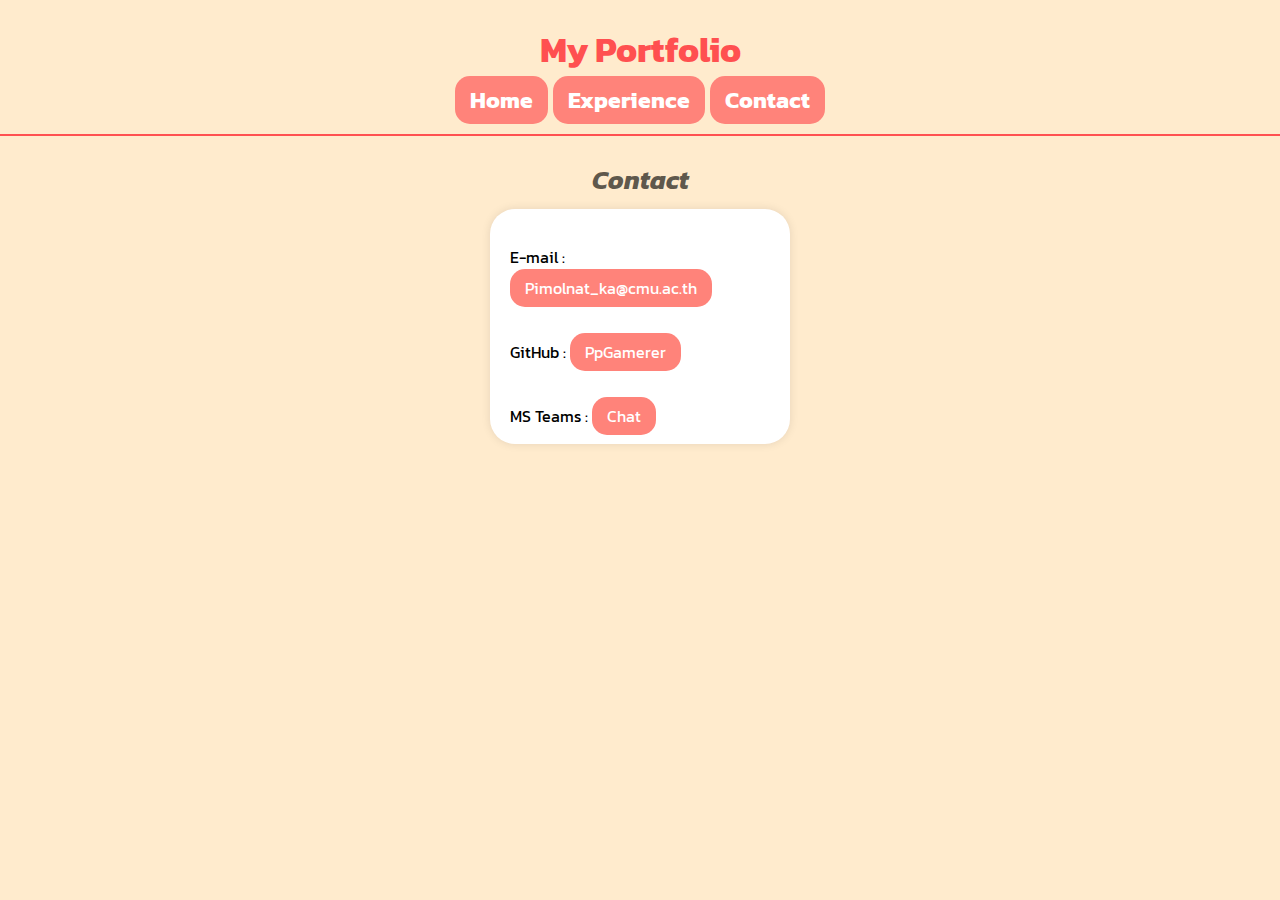
==== contact.html @ 4ed2ad4f "add page url,name,id" ====
<!DOCTYPE html>
<html lang="en">
<head>
    <meta charset="UTF-8">
    <meta name="viewport" content="width=device-width, initial-scale=1.0">
    <title>My Contact</title>
    <link href="https://fonts.googleapis.com/css2?family=Kanit:ital,wght@0,100;0,200;0,300;0,400;0,500;0,600;0,700;0,800;0,900;1,100;1,200;1,300;1,400;1,500;1,600;1,700;1,800;1,900&display=swap" rel="stylesheet">
    <link rel="stylesheet" href="./css/style.css">
</head>
<body>
    <div class="mainnavbar">
        <h1 class="center-header" style="margin-bottom: 0px;">My Portfolio</h1>
          <h2 class="center-header" style="border-bottom: 2px solid #ff5050; margin-top: 0px; margin-bottom: 0px;"><a href="home.html">Home </a> <a href="experience.html">Experience </a> <a href="contact.html">Contact</a> </h2></div>
      </div>
    <div class="main">
        <h3 class="center-header" style="margin-bottom: 5px; color: #000000a4;">Contact</h3>
        <div class="rcorners3"  style="margin-top: 10px;">
        <p style="text-align: start;">E-mail : <a target="_blank" href="mailto:pimolnat_ka@cmu.ac.th">Pimolnat_ka@cmu.ac.th</a> </p>
        <p style="text-align: start;">GitHub : <a target="_blank" href="https://github.com/PpGamerer">PpGamerer</a> </p>
        <p style="text-align: start;">MS Teams : <a target="_blank" href="https://teams.microsoft.com/l/chat/0/0?users=pimolnat_ka@cmu.ac.th">Chat</a> </p>
        </div>
    </div>
</body>
</html>
---- css/style.css ----
body {
  background-color: blanchedalmond;
  display: flex;
  min-height: 100vh; /* Ensure full viewport height */
  margin: 0;
  justify-content: center; /* Center items horizontally */
}
h1 {
  font-size: 35px;
  font-weight: bold;
  color: #ff5050;
}
h2 {
  font-size: 22.5px;
}
h3 {
  color: #ff837a ;
  display: block;
  font-size: 1.6em;
  margin-block-start: 1em;
  margin-block-end: 1em;
  margin-inline-start: 0px;
  margin-inline-end: 0px;
  font-weight: bold;
  unicode-bidi: isolate;
  font-style: italic;
}
.center-header {
  text-align: center;
}

html {
  font-family:"Kanit", sans-serif;
  font-style:normal;
}

img {
  border-radius: 15px 15px; /*ขอบกลม*/
  max-width: 100%;
}

a {
  border-radius: 15px 15px; /*ขอบกลม*/
  margin-bottom: 10px;
}

.a2 {
border-radius: 0;
margin-bottom: 0px;
}

a:link, a:visited {
  background-color: #ff837a; /*เปลี่ยนสีเมื่อเอาเมาส์วาง*/
  color: white;
  padding: 7px 15px;
  text-align: center;
  text-decoration: none;
  display: inline-block;
}
a:hover, a:active {
  background-color:#ff5050;
}

.rcorners1 { /*กล่องข้อความทึบ หน้า index*/
  text-align: center;
  padding: 30px;
  border-radius: 15px;
  background-color: #ffffff;
  box-shadow: 0px 0px 10px rgba(0, 0, 0, 0.1);
  display: flex;
  flex-direction: column; /* Display children elements in a column */
  align-items: center; /* Center items horizontally */
  max-width: 600px; /* Limit the width for better presentation */
  margin: auto;
}

.rcorners2 { /*กล่องข้อความโปร่ง*/
  border-radius: 25px;
  border: solid #000000a4;
  padding : 20px;
  width: 550px;
  max-width: calc(100% - 40px);
  margin-left: auto;
  margin-right: auto;
  margin-bottom: 10px;
}

@media (max-width: 768px) {
.rcorners2 {
    padding: 10px;
    max-width: calc(100% - 20px);
}
}

.rcorners3 { /*กล่องข้อความทึบ2 หน้า contact*/
border-radius: 25px;
background: white;
padding: 20px;
width: 260px;
height: 195px;
margin: auto;
box-shadow: 0 0 10px rgba(0, 0, 0, 0.1);
}

.rcorners4 { /*กล่องข้อความทึบ3 หน้าhome*/
display: flex;
justify-content: center;
align-items: center;
text-align: center;
border-radius: 15px 15px;
background: white;
padding: 20px;
width: 245px;
height: 10px;
margin: auto;
box-shadow: 0 0 10px rgba(0, 0, 0, 0.1);
}

.column {
  float: left;
  width: 33.33%;
  padding: 5px;
}

.row::after {
  content: "";
  clear: both;
  display: table;
}
.row {
  display: flex;
  flex-wrap: wrap;
  justify-content: space-between;
}

.column {
  flex: 33.33%;
  padding: 5px;
}

/* Navbar container */
.navbar {
overflow: hidden;
border-radius: 15px 0px;
background-color: #ff837a;
font-family: Kanit;
display: flex;
padding: 0px;
height: 50px; /* Adjusted height of the navbar */
}

/* Links inside the navbar */
.navbar a {
float: left;
font-size: 16px;
color: white;
padding: 10px 14px;
text-decoration: none;
}

/* The dropdown container */
.dropdown {
float: left;
overflow: hidden;
}

/* Dropdown button */
.dropdown .dropbtn {
font-size: 16px;
border: none;
outline: none;
color: white;
padding: 1px 16px;
background-color: inherit;
font-family: Kanit; 
margin: 0; /* Important for vertical align on mobile phones */
}

/* Add a red background color to navbar links on hover */
.navbar a:hover, .dropdown:hover .dropbtn {
background-color: #ff5050;
}

/* Dropdown content (hidden by default) */
.dropdown-content {
display: none;
position: absolute;
background-color: #f9f9f9;
min-width: 160px;
box-shadow: 0px 8px 16px 0px rgba(0,0,0,0.2);
z-index: 1;
}

/* Links inside the dropdown */
.dropdown-content a {
float: none;
color: white;
padding: 12px 16px;
text-decoration: none;
display: block;
text-align: left;
}

.dropdown-content a:hover {
background-color: #ff5050;
}

/* Show the dropdown menu on hover */
.dropdown:hover .dropdown-content {
display: block;
}

.mainnavbar { /*fixed menu*/
overflow: hidden;
background-color: blanchedalmond;
position: fixed; /* Set the navbar to fixed position */
top: 0; /* Position the navbar at the top of the page */
width: 100%; /* Full width */
}

.main {
margin-top: 135px; /* Add a top margin to avoid content overlay */
}

.main2 { /*Home*/
margin-top: 160px; /* Add a top margin to avoid content overlay */
}

.enter-link { /*index Enter the website*/
font-size: 24px; 
margin-top: 10px;
margin-bottom: 0;
text-decoration: none; /* Remove underline */
display: inline-block; /* Ensure it behaves like a block element */
padding: 0px;
}

.subhead {
margin-top: 10px;
margin-bottom: 5px;
}

.content {
  text-align: center;
  padding: 20px;
  background-color: white;
  border-radius: 5px;
  box-shadow: 0 0 10px rgba(0, 0, 0, 0.1);
}
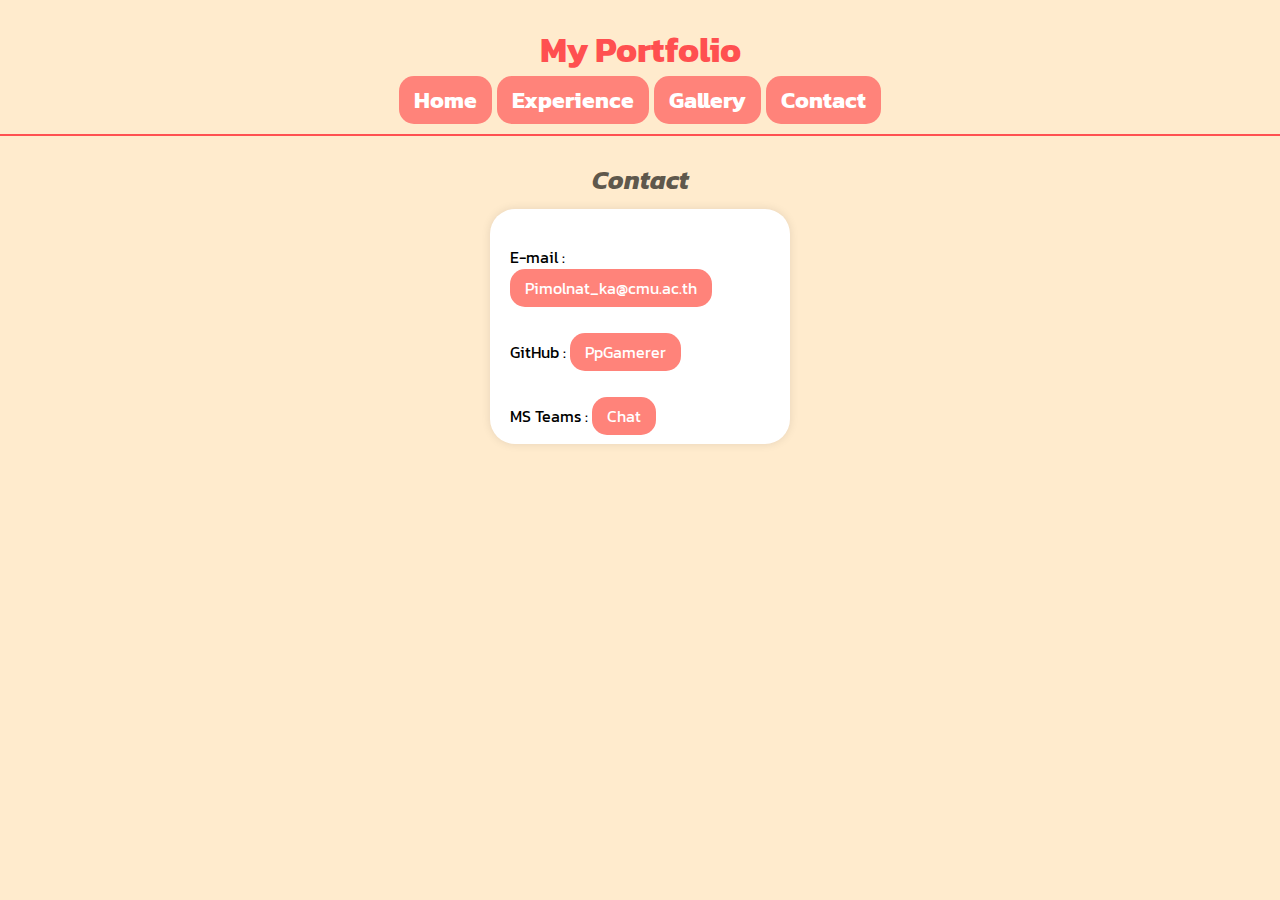
==== commit 53f6cf32: "updated" ====
--- a/contact.html
+++ b/contact.html
@@ -10,7 +10,7 @@
 <body>
     <div class="mainnavbar">
         <h1 class="center-header" style="margin-bottom: 0px;">My Portfolio</h1>
-          <h2 class="center-header" style="border-bottom: 2px solid #ff5050; margin-top: 0px; margin-bottom: 0px;"><a href="home.html">Home </a> <a href="experience.html">Experience </a> <a href="contact.html">Contact</a> </h2></div>
+        <h2 class="center-header" style="border-bottom: 2px solid #ff5050; margin-top: 0px; margin-bottom: 0px;"><a href="home.html">Home </a> <a href="experience.html">Experience </a> <a href="gallery.html">Gallery</a> <a href="contact.html">Contact</a> </h2></div>
       </div>
     <div class="main">
         <h3 class="center-header" style="margin-bottom: 5px; color: #000000a4;">Contact</h3>
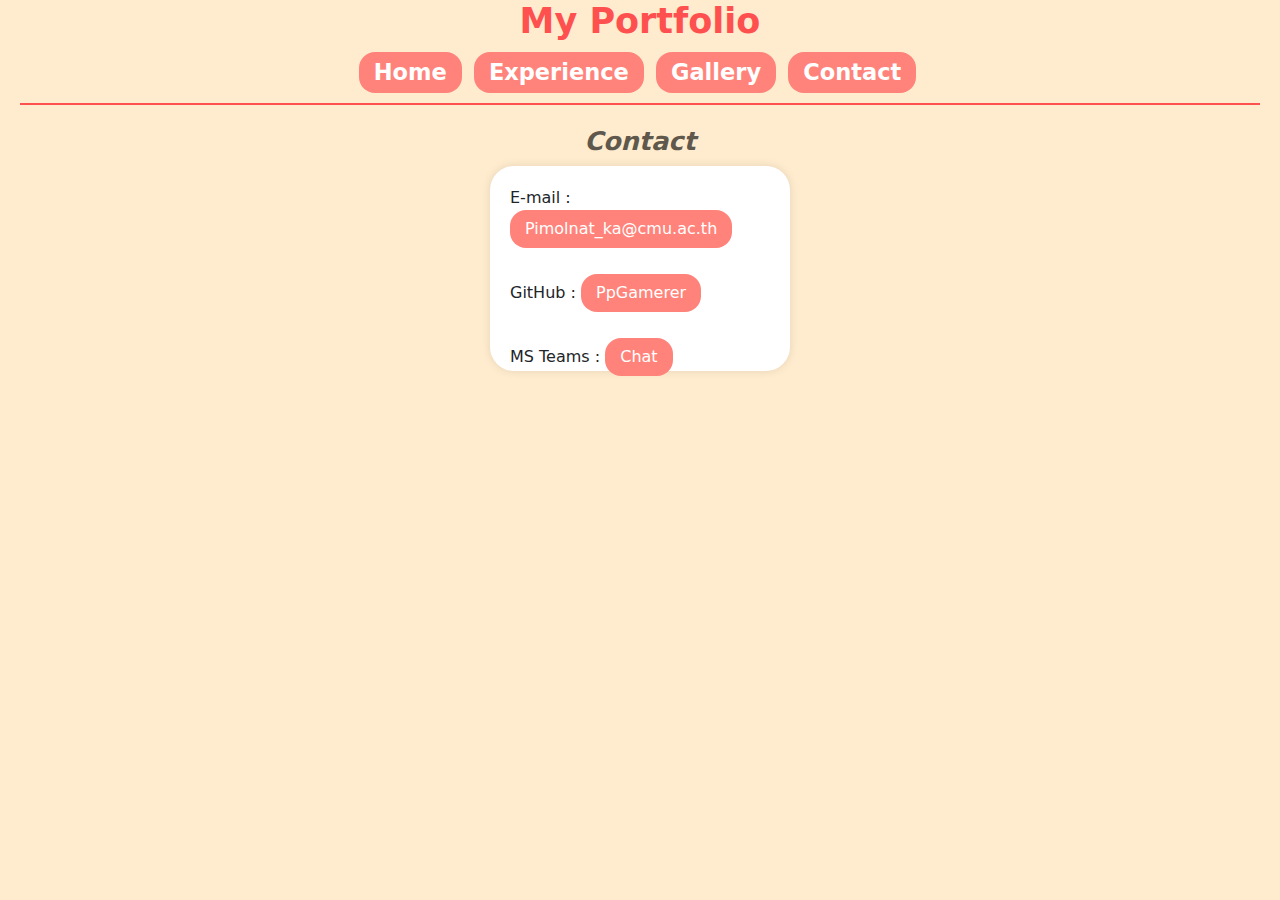
==== commit c1818a02: "updated" ====
--- a/contact.html
+++ b/contact.html
@@ -5,12 +5,13 @@
     <meta name="viewport" content="width=device-width, initial-scale=1.0">
     <title>My Contact</title>
     <link href="https://fonts.googleapis.com/css2?family=Kanit:ital,wght@0,100;0,200;0,300;0,400;0,500;0,600;0,700;0,800;0,900;1,100;1,200;1,300;1,400;1,500;1,600;1,700;1,800;1,900&display=swap" rel="stylesheet">
+    <link href="https://cdn.jsdelivr.net/npm/bootstrap@5.3.3/dist/css/bootstrap.min.css" rel="stylesheet" integrity="sha384-QWTKZyjpPEjISv5WaRU9OFeRpok6YctnYmDr5pNlyT2bRjXh0JMhjY6hW+ALEwIH" crossorigin="anonymous">
     <link rel="stylesheet" href="./css/style.css">
 </head>
 <body>
     <div class="mainnavbar">
-        <h1 class="center-header" style="margin-bottom: 0px;">My Portfolio</h1>
-        <h2 class="center-header" style="border-bottom: 2px solid #ff5050; margin-top: 0px; margin-bottom: 0px;"><a href="home.html">Home </a> <a href="experience.html">Experience </a> <a href="gallery.html">Gallery</a> <a href="contact.html">Contact</a> </h2></div>
+        <h1 class="center-header" style="margin-bottom: 10px;">My Portfolio</h1>
+      <h2 class="center-header" style="border-bottom: 2px solid #ff5050; margin-top: 0px; margin-bottom: 0px;"><a href="home.html">Home </a> <a href="experience.html">Experience </a> <a href="gallery.html">Gallery</a> <a href="contact.html">Contact</a> </h2></div>
       </div>
     <div class="main">
         <h3 class="center-header" style="margin-bottom: 5px; color: #000000a4;">Contact</h3>
--- a/css/style.css
+++ b/css/style.css
@@ -4,6 +4,8 @@
   min-height: 100vh; /* Ensure full viewport height */
   margin: 0;
   justify-content: center; /* Center items horizontally */
+  min-height: 100vh;
+
 }
 h1 {
   font-size: 35px;
@@ -34,13 +36,13 @@
   font-style:normal;
 }
 
-img {
-  border-radius: 15px 15px; /*ขอบกลม*/
+.imground {
+  border-radius: 1rem 1rem; /*ขอบกลม*/
   max-width: 100%;
 }
 
 a {
-  border-radius: 15px 15px; /*ขอบกลม*/
+  border-radius: 1rem 1rem; /*ขอบกลม*/
   margin-bottom: 10px;
 }
 
@@ -64,7 +66,7 @@
 .rcorners1 { /*กล่องข้อความทึบ หน้า index*/
   text-align: center;
   padding: 30px;
-  border-radius: 15px;
+  border-radius: 1rem;
   background-color: #ffffff;
   box-shadow: 0px 0px 10px rgba(0, 0, 0, 0.1);
   display: flex;
@@ -75,11 +77,11 @@
 }
 
 .rcorners2 { /*กล่องข้อความโปร่ง*/
-  border-radius: 25px;
+  border-radius: 1.5rem;
   border: solid #000000a4;
   padding : 20px;
-  width: 550px;
-  max-width: calc(100% - 40px);
+  max-width: 550px;
+  width: calc(100% - 40px);
   margin-left: auto;
   margin-right: auto;
   margin-bottom: 10px;
@@ -87,17 +89,20 @@
 
 @media (max-width: 768px) {
 .rcorners2 {
-    padding: 10px;
+    padding: 15px;
     max-width: calc(100% - 20px);
 }
+.column {
+        flex-basis: 100%; /* Full width for columns on small screens */
+      }
 }
 
 .rcorners3 { /*กล่องข้อความทึบ2 หน้า contact*/
-border-radius: 25px;
+border-radius: 1.5rem;
 background: white;
 padding: 20px;
-width: 260px;
-height: 195px;
+width: 300px;
+height: 205px;
 margin: auto;
 box-shadow: 0 0 10px rgba(0, 0, 0, 0.1);
 }
@@ -107,7 +112,7 @@
 justify-content: center;
 align-items: center;
 text-align: center;
-border-radius: 15px 15px;
+border-radius: 1rem 1rem;
 background: white;
 padding: 20px;
 width: 245px;
@@ -136,17 +141,19 @@
 .column {
   flex: 33.33%;
   padding: 5px;
+  box-sizing: border-box;
 }
 
 /* Navbar container */
 .navbar {
 overflow: hidden;
-border-radius: 15px 0px;
+border-radius: 1rem 0rem;
 background-color: #ff837a;
 font-family: Kanit;
 display: flex;
 padding: 0px;
 height: 50px; /* Adjusted height of the navbar */
+z-index: 1001;
 }
 
 /* Links inside the navbar */
@@ -158,6 +165,13 @@
 text-decoration: none;
 }
 
+.dropbtn {
+  background-color: inherit;
+  color: white;
+  font-size: 20px;
+  border: none;
+  cursor: pointer;
+}
 /* The dropdown container */
 .dropdown {
 float: left;
@@ -216,14 +230,26 @@
 position: fixed; /* Set the navbar to fixed position */
 top: 0; /* Position the navbar at the top of the page */
 width: 100%; /* Full width */
+z-index: 1000;
+justify-content: center;
+align-items: center;
+padding: 0 20px; /* Adjust padding as needed */
+}
+
+.mainnavbar a {
+  border-radius: 1rem 1rem; /*ขอบกลม*/
+  margin-bottom: 10px;
+  text-decoration: none; /* Remove underline */
+  margin-right: 5px;
+  font-weight: bold;
 }
 
 .main {
-margin-top: 135px; /* Add a top margin to avoid content overlay */
+margin-top: 100px; /* Add a top margin to avoid content overlay */
 }
 
 .main2 { /*Home*/
-margin-top: 160px; /* Add a top margin to avoid content overlay */
+margin-top: 150px; /* Add a top margin to avoid content overlay */
 }
 
 .enter-link { /*index Enter the website*/
@@ -240,10 +266,13 @@
 margin-bottom: 5px;
 }
 
-.content {
-  text-align: center;
-  padding: 20px;
-  background-color: white;
-  border-radius: 5px;
-  box-shadow: 0 0 10px rgba(0, 0, 0, 0.1);
+.full-width-hr {
+  border: none;
+  margin-top: 15px;
+  border-top: 2px solid #ff5050;
+  width: 100%; /* Ensure it spans the full width */
+  position: fixed; /* Fixed position to ensure it's always at the top */
+  top: 50px; /* Adjusted to be below the fixed navbar */
+  z-index: 1001; /* Ensure it is above other content */
+  opacity:100%;
 }